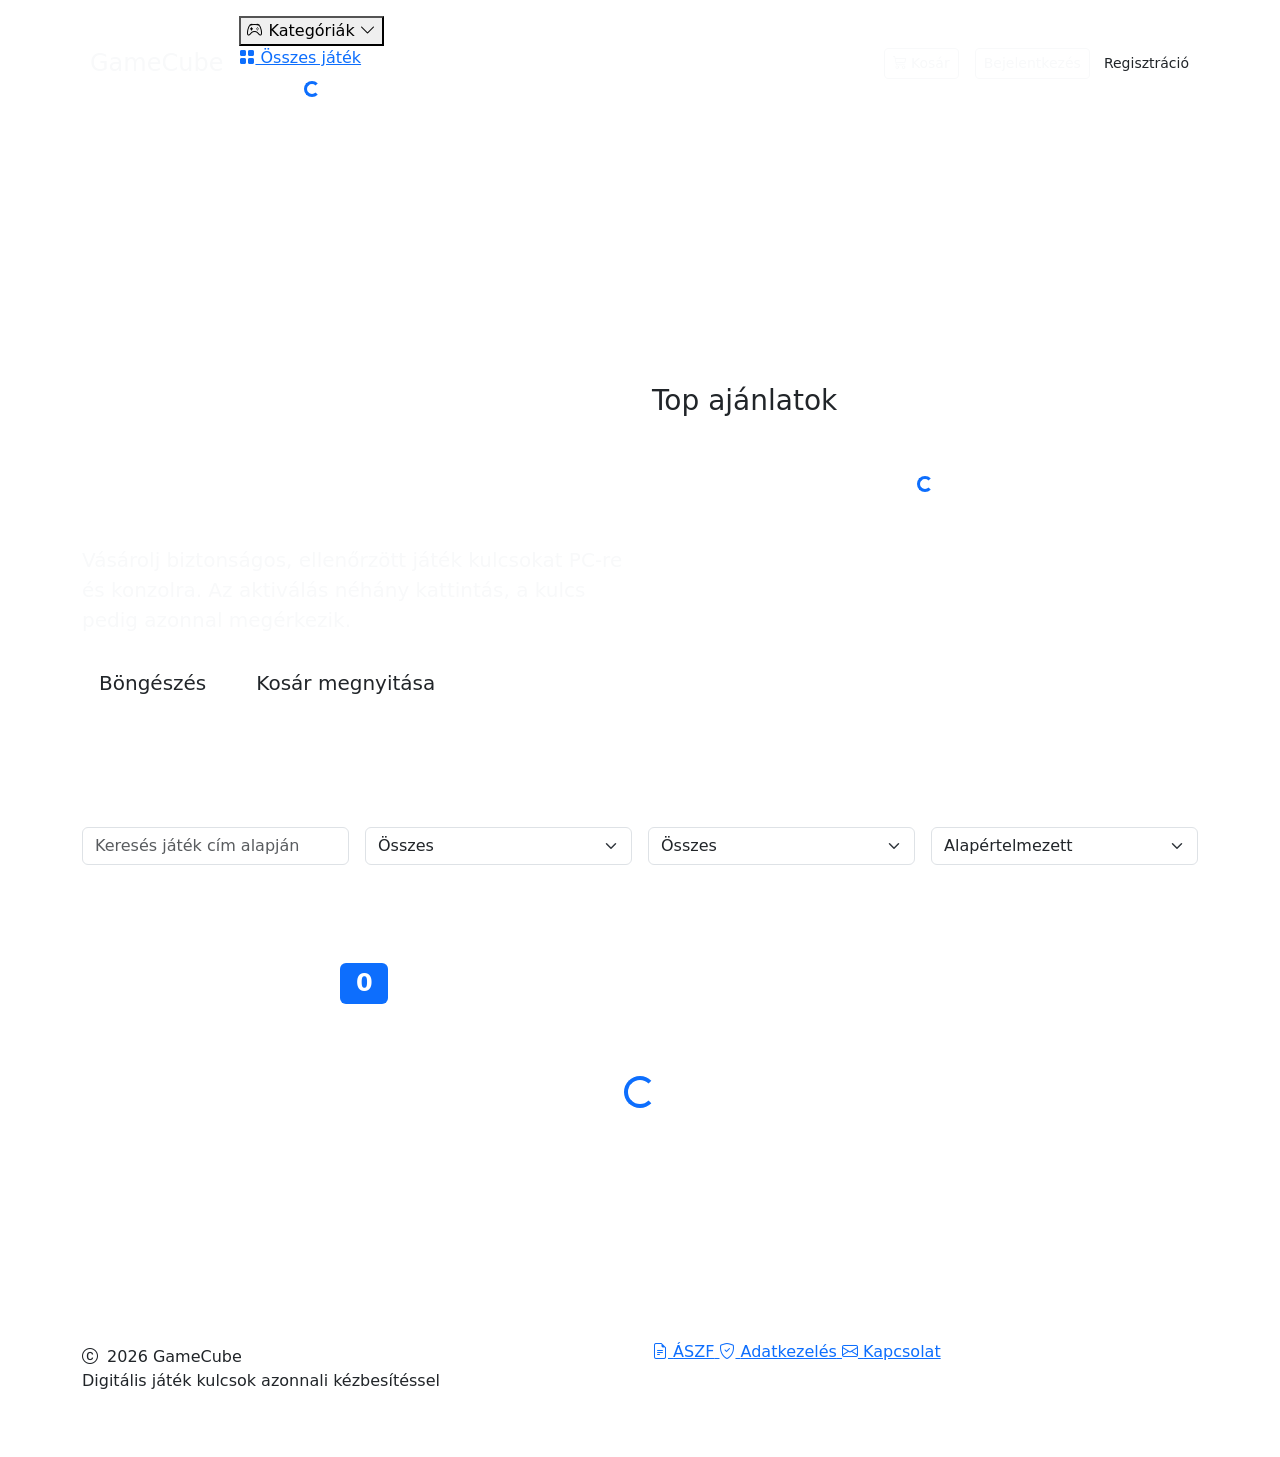
==== index.html @ 17891261 "Add files via upload" ====
<!DOCTYPE html>
<html lang="hu">
<head>
    <meta charset="UTF-8">
    <meta name="viewport" content="width=device-width, initial-scale=1.0">
    <title>GameCube - Digitális Játék Kulcsok</title>
    <link rel="preconnect" href="https://fonts.googleapis.com">
    <link rel="preconnect" href="https://fonts.gstatic.com" crossorigin>
    <link href="https://fonts.googleapis.com/css2?family=Orbitron:wght@400;500;700;900&family=Sora:wght@300;400;600;700;800&display=swap" rel="stylesheet">
    <link href="https://cdn.jsdelivr.net/npm/bootstrap@5.3.3/dist/css/bootstrap.min.css" rel="stylesheet">
    <link rel="stylesheet" href="https://cdn.jsdelivr.net/npm/bootstrap-icons@1.11.3/font/bootstrap-icons.min.css">
    <link rel="stylesheet" href="assets/css/main.css?v=20260203">
    <link rel="stylesheet" href="assets/css/categories.css?v=1">
</head>
<body>
    <header class="gc-header py-3 sticky-top">
        <div class="container">
            <div class="d-flex align-items-center justify-content-between flex-wrap">
                
                <div class="d-flex align-items-center gap-3">
                    <a href="index.html" class="text-decoration-none text-light d-flex align-items-center">
                        <span class="gc-logo-square me-2"></span>
                        <h1 class="h4 mb-0">GameCube</h1>
                    </a>

                    
                    <div class="gc-cat-dropdown">
                        <button class="gc-cat-btn" id="catDropdownBtn">
                            <i class="bi bi-controller"></i> Kategóriák <i class="bi bi-chevron-down gc-cat-chevron"></i>
                        </button>
                        <div class="gc-cat-menu" id="catDropdownMenu">
                            <a href="#products" class="gc-cat-item active" data-category="all">
                                <i class="bi bi-grid-fill"></i> Összes játék
                            </a>
                            <div class="gc-cat-divider"></div>
                            <div id="catMenuItems">
                                <div class="text-center py-2"><div class="spinner-border spinner-border-sm text-primary"></div></div>
                            </div>
                        </div>
                    </div>
                </div>

                <nav class="d-flex align-items-center gap-3 mt-2 mt-md-0">
                    <span id="userGreeting" class="text-light d-none"></span>
                    <div id="profileNavItem" class="d-none">
                        <a href="profile.html" class="btn btn-outline-light btn-sm">
                            <i class="bi bi-person"></i> Profil
                        </a>
                    </div>
                    <div id="adminNavItem" class="d-none">
                        <a href="admin.html" class="btn btn-outline-warning btn-sm">
                            <i class="bi bi-shield-check"></i> Admin
                        </a>
                    </div>
                    <a href="cart.html" class="btn btn-outline-light btn-sm position-relative">
                        <i class="bi bi-cart3"></i> Kosár
                        <span id="cartBadge" class="position-absolute top-0 start-100 translate-middle badge rounded-pill bg-danger" style="display: none;">0</span>
                    </a>
                    <div id="authButtons">
                        <a href="login.html" class="btn btn-outline-light btn-sm">Bejelentkezés</a>
                        <a href="register.html" class="btn gc-btn-main btn-sm">Regisztráció</a>
                    </div>
                    <button id="logoutBtn" class="btn btn-outline-danger btn-sm" style="display: none;">Kilépés</button>
                </nav>
            </div>
        </div>
    </header>

    <section class="gc-hero py-5">
        <div class="container py-5">
            <div class="row align-items-center">
                <div class="col-lg-6 mb-4 mb-lg-0">
                    <h2 class="display-3 fw-bold mb-3 text-white">
                        Digitális játék kulcsok<br>
                        <span class="gc-gradient-text">azonnali kézbesítéssel</span>
                    </h2>
                    <p class="lead text-light mb-4">
                        Vásárolj biztonságos, ellenőrzött játék kulcsokat PC-re és konzolra. Az aktiválás néhány kattintás, a kulcs pedig azonnal megérkezik.
                    </p>
                    <div class="d-flex gap-3">
                        <a href="#products" class="btn gc-btn-primary btn-lg">Böngészés</a>
                        <a href="cart.html" class="btn gc-btn-secondary btn-lg">Kosár megnyitása</a>
                    </div>
                </div>
                <div class="col-lg-6">
                    <div class="gc-top-slider">
                        <h3 class="gc-top-slider-title">Top ajánlatok</h3>
                        <div class="gc-top-slider-viewport">
                            <div id="topSliderContent" class="gc-top-slider-content">
                                <div class="text-center py-5">
                                    <div class="spinner-border text-primary spinner-border-sm" role="status"></div>
                                </div>
                            </div>
                        </div>
                        <div class="gc-top-slider-dots" id="topSliderDots"></div>
                    </div>
                </div>
            </div>
        </div>
    </section>

    <section id="products" class="py-4">
        <div class="container">
            <div class="row g-3 mb-4">
                <div class="col-md-3">
                    <input type="text" id="searchInput" class="form-control gc-input" placeholder="Keresés játék cím alapján">
                </div>
                <div class="col-md-3">
                    <select id="platformFilter" class="form-select gc-input">
                        <option value="all">Összes</option>
                        <option value="pc">PC</option>
                        <option value="ps">PlayStation</option>
                        <option value="xbox">Xbox</option>
                        <option value="switch">Nintendo Switch</option>
                    </select>
                </div>
                <div class="col-md-3">
                    <select id="tagFilter" class="form-select gc-input">
                        <option value="all">Összes</option>
                        <option value="top">TOP termékek</option>
                        <option value="new">Újdonságok</option>
                        <option value="sale">Akciós</option>
                    </select>
                </div>
                <div class="col-md-3">
                    <select id="sortSelect" class="form-select gc-input">
                        <option value="default">Alapértelmezett</option>
                        <option value="price-asc">Ár: növekvő</option>
                        <option value="price-desc">Ár: csökkenő</option>
                    </select>
                </div>
            </div>
        </div>
    </section>

    <section class="py-5">
        <div class="container">
            <div class="d-flex justify-content-between align-items-center mb-4">
                <h2 class="text-white mb-0">Kiemelt játékok <span class="badge bg-primary" id="productCount">0</span> találat</h2>
            </div>
            <div id="productGrid" class="row g-4">
                <div class="col-12 text-center py-5">
                    <div class="spinner-border text-primary" role="status">
                        <span class="visually-hidden">Betöltés...</span>
                    </div>
                </div>
            </div>
        </div>
    </section>

    <footer class="gc-footer py-5 mt-5">
        <div class="container">
            <div class="row g-4">
                <div class="col-md-6">
                    <div class="gc-footer-brand mb-3">
                        <div class="d-flex align-items-center mb-3">
                            <span class="gc-logo-square me-2"></span>
                            <h5 class="mb-0 text-white">GameCube</h5>
                        </div>
                        <p class="text-light-50 mb-0">
                            <i class="bi bi-c-circle me-1"></i>
                            <span id="yearSpan">2026</span> GameCube<br>
                            Digitális játék kulcsok azonnali kézbesítéssel
                        </p>
                    </div>
                </div>
                <div class="col-md-6">
                    <h6 class="text-white mb-3">Hasznos linkek</h6>
                    <div class="gc-footer-links-grid">
                        <a href="aszf.html" class="gc-footer-link-card">
                            <i class="bi bi-file-earmark-text"></i>
                            <span>ÁSZF</span>
                        </a>
                        <a href="adatkezeles.html" class="gc-footer-link-card">
                            <i class="bi bi-shield-check"></i>
                            <span>Adatkezelés</span>
                        </a>
                        <a href="kapcsolat.html" class="gc-footer-link-card">
                            <i class="bi bi-envelope"></i>
                            <span>Kapcsolat</span>
                        </a>
                    </div>
                </div>
            </div>
        </div>
    </footer>

    <script src="https://cdn.jsdelivr.net/npm/bootstrap@5.3.3/dist/js/bootstrap.bundle.min.js"></script>
    <script src="assets/js/auth.js?v=fix3"></script>
    <script src="assets/js/main.js?v=fix3"></script>
    <script src="assets/js/categories.js?v=1"></script>
    <script src="assets/js/top-slider.js?v=fix1"></script>
    <script>
        document.addEventListener('DOMContentLoaded', function() {
            if (typeof updateAuthUI === 'function') {
                updateAuthUI();
            }
        });
    </script>
</body>
</html>
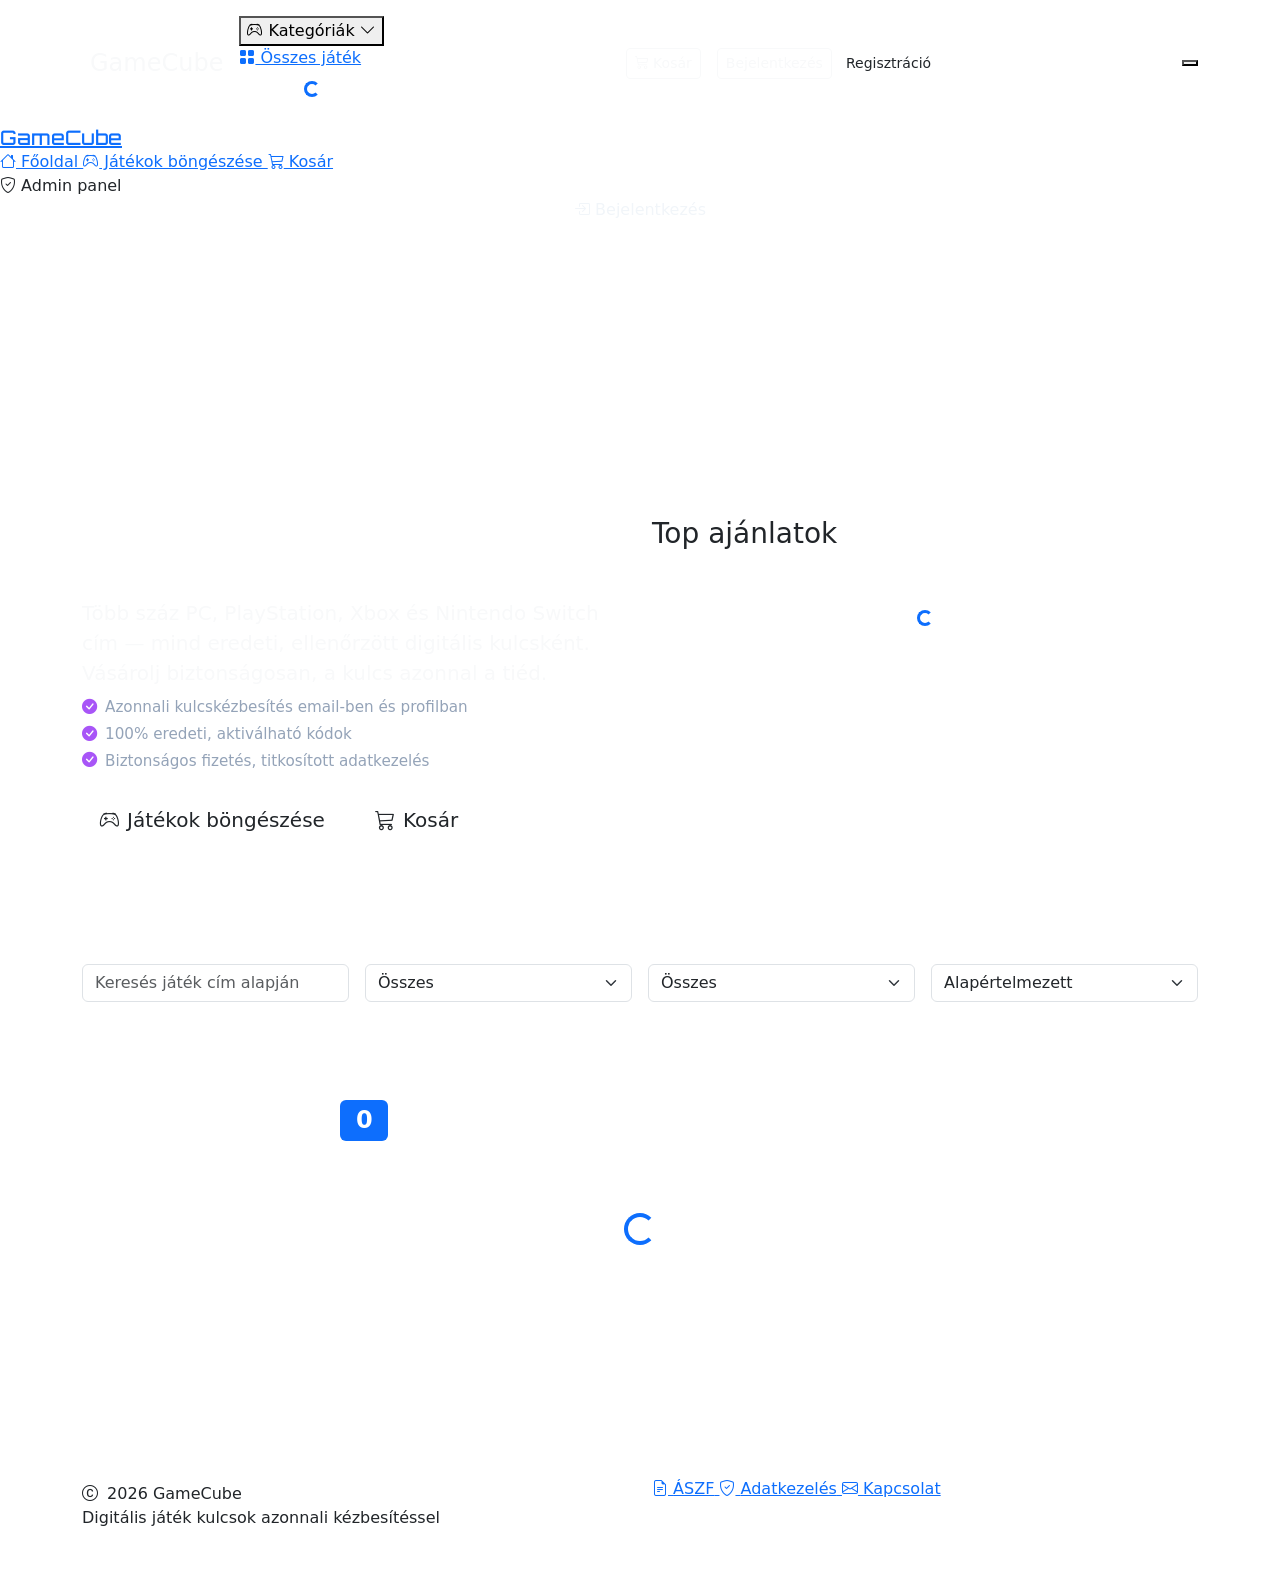
==== commit d0ac3590: "Add files via upload" ====
--- a/index.html
+++ b/index.html
@@ -9,6 +9,7 @@
     <link href="https://fonts.googleapis.com/css2?family=Orbitron:wght@400;500;700;900&family=Sora:wght@300;400;600;700;800&display=swap" rel="stylesheet">
     <link href="https://cdn.jsdelivr.net/npm/bootstrap@5.3.3/dist/css/bootstrap.min.css" rel="stylesheet">
     <link rel="stylesheet" href="https://cdn.jsdelivr.net/npm/bootstrap-icons@1.11.3/font/bootstrap-icons.min.css">
+    <link rel="stylesheet" href="assets/css/mobile.css">
     <link rel="stylesheet" href="assets/css/main.css?v=20260203">
     <link rel="stylesheet" href="assets/css/categories.css?v=1">
 </head>
@@ -40,7 +41,7 @@
                     </div>
                 </div>
 
-                <nav class="d-flex align-items-center gap-3 mt-2 mt-md-0">
+                <nav class="d-flex align-items-center gap-3 mt-2 mt-md-0 gc-desktop-nav">
                     <span id="userGreeting" class="text-light d-none"></span>
                     <div id="profileNavItem" class="d-none">
                         <a href="profile.html" class="btn btn-outline-light btn-sm">
@@ -48,9 +49,12 @@
                         </a>
                     </div>
                     <div id="adminNavItem" class="d-none">
-                        <a href="admin.html" class="btn btn-outline-warning btn-sm">
+                        <a href="admin.html" class="btn btn-outline-light btn-sm">
                             <i class="bi bi-shield-check"></i> Admin
                         </a>
+                    </div>
+                    <div id="sellerNavItem" class="d-none">
+                        <a href="seller.html" class="btn btn-outline-light btn-sm"><i class="bi bi-shop"></i> Eladó</a>
                     </div>
                     <a href="cart.html" class="btn btn-outline-light btn-sm position-relative">
                         <i class="bi bi-cart3"></i> Kosár
@@ -60,26 +64,78 @@
                         <a href="login.html" class="btn btn-outline-light btn-sm">Bejelentkezés</a>
                         <a href="register.html" class="btn gc-btn-main btn-sm">Regisztráció</a>
                     </div>
-                    <button id="logoutBtn" class="btn btn-outline-danger btn-sm" style="display: none;">Kilépés</button>
+                    <button id="logoutBtn" class="btn btn-outline-danger btn-sm" style="display: none;"><i class="bi bi-box-arrow-right me-1"></i>Kilépés</button>
                 </nav>
+        <button class="gc-hamburger" id="gcHamburger" aria-label="Menü megnyitása">
+                    <span></span>
+                    <span></span>
+                    <span></span>
+                </button>
             </div>
         </div>
     </header>
+    
+    <div class="gc-mobile-nav" id="gcMobileNav">
+        <a href="index.html" class="gc-mobile-nav-logo">
+            <span class="gc-logo-square"></span>
+            <h1 class="h5 mb-0" style="font-family:'Orbitron',sans-serif;">GameCube</h1>
+        </a>
+
+        <div id="gcMobGreeting" class="gc-mobile-nav-greeting" style="display:none;"></div>
+
+        <a href="index.html" class="gc-mobile-nav-item">
+            <i class="bi bi-house"></i> Főoldal
+        </a>
+        <a href="#products" class="gc-mobile-nav-item">
+            <i class="bi bi-controller"></i> Játékok böngészése
+        </a>
+        <a href="cart.html" class="gc-mobile-nav-item" id="gcMobCart">
+            <i class="bi bi-cart3"></i> Kosár
+            <span class="gc-mobile-cart-badge" id="gcMobCartBadge" style="display:none;">0</span>
+        </a>
+        <div class="gc-mobile-nav-divider"></div>
+        <a href="profile.html" class="gc-mobile-nav-item" id="gcMobProfile" style="display:none;">
+            <i class="bi bi-person"></i> Profil
+        </a>
+        <a href="admin.html" class="gc-mobile-nav-item warning" id="gcMobAdmin" style="display:none;">
+        <a href="seller.html" class="gc-mobile-nav-item" id="gcMobSeller" style="display:none;">
+            <i class="bi bi-shop"></i> Eladó panel
+        </a>
+            <i class="bi bi-shield-check"></i> Admin panel
+        </a>
+        <div class="gc-mobile-nav-divider" id="gcMobAuthDivider"></div>
+        <div id="gcMobAuthButtons">
+            <a href="login.html" class="gc-mobile-nav-item" style="margin-bottom:0.6rem; display:block; text-align:center; text-decoration:none; color:#f1f5f9;">
+                <i class="bi bi-box-arrow-in-right"></i> Bejelentkezés
+            </a>
+            <a href="register.html" class="gc-mobile-nav-item primary" style="display:block; text-align:center; text-decoration:none; color:#fff;">
+                <i class="bi bi-person-plus"></i> Regisztráció
+            </a>
+        </div>
+        <button class="gc-mobile-nav-item danger" id="gcMobLogout" style="display:none; border:none;">
+            <i class="bi bi-box-arrow-right"></i> Kilépés
+        </button>
+    </div>
 
     <section class="gc-hero py-5">
         <div class="container py-5">
             <div class="row align-items-center">
                 <div class="col-lg-6 mb-4 mb-lg-0">
                     <h2 class="display-3 fw-bold mb-3 text-white">
-                        Digitális játék kulcsok<br>
-                        <span class="gc-gradient-text">azonnali kézbesítéssel</span>
+                        A legjobb játékok,<br>
+                        <span class="gc-gradient-text">a legjobb áron</span>
                     </h2>
-                    <p class="lead text-light mb-4">
-                        Vásárolj biztonságos, ellenőrzött játék kulcsokat PC-re és konzolra. Az aktiválás néhány kattintás, a kulcs pedig azonnal megérkezik.
+                    <p class="lead text-light mb-2">
+                        Több száz PC, PlayStation, Xbox és Nintendo Switch cím — mind eredeti, ellenőrzött digitális kulcsként. Vásárolj biztonságosan, a kulcs azonnal a tiéd.
                     </p>
+                    <ul class="list-unstyled mb-4" style="color:#94a3b8; font-size:0.95rem;">
+                        <li class="mb-1"><i class="bi bi-check-circle-fill me-2" style="color:#a855f7;"></i>Azonnali kulcskézbesítés email-ben és profilban</li>
+                        <li class="mb-1"><i class="bi bi-check-circle-fill me-2" style="color:#a855f7;"></i>100% eredeti, aktiválható kódok</li>
+                        <li class="mb-1"><i class="bi bi-check-circle-fill me-2" style="color:#a855f7;"></i>Biztonságos fizetés, titkosított adatkezelés</li>
+                    </ul>
                     <div class="d-flex gap-3">
-                        <a href="#products" class="btn gc-btn-primary btn-lg">Böngészés</a>
-                        <a href="cart.html" class="btn gc-btn-secondary btn-lg">Kosár megnyitása</a>
+                        <a href="#products" class="btn gc-btn-primary btn-lg"><i class="bi bi-controller me-2"></i>Játékok böngészése</a>
+                        <a href="cart.html" class="btn gc-btn-secondary btn-lg"><i class="bi bi-cart3 me-2"></i>Kosár</a>
                     </div>
                 </div>
                 <div class="col-lg-6">
@@ -197,5 +253,107 @@
             }
         });
     </script>
+
+    <script>
+    // ── Mobil hamburger menü ──
+    (function() {
+        var btn = document.getElementById('gcHamburger');
+        var nav = document.getElementById('gcMobileNav');
+        if (!btn || !nav) return;
+
+        btn.addEventListener('click', function() {
+            var isOpen = nav.classList.contains('open');
+            if (isOpen) {
+                nav.classList.remove('open');
+                btn.classList.remove('open');
+                document.body.classList.remove('gc-nav-open');
+            } else {
+                syncMobileNav();
+                nav.classList.add('open');
+                btn.classList.add('open');
+                document.body.classList.add('gc-nav-open');
+            }
+        });
+
+        // Bezárás linkre kattintáskor
+        nav.querySelectorAll('a').forEach(function(link) {
+            link.addEventListener('click', function() {
+                nav.classList.remove('open');
+                btn.classList.remove('open');
+                document.body.classList.remove('gc-nav-open');
+            });
+        });
+
+        // Logout gomb a mobil menüben
+        var mobLogout = document.getElementById('gcMobLogout');
+        if (mobLogout) {
+            mobLogout.addEventListener('click', function() {
+                nav.classList.remove('open');
+                btn.classList.remove('open');
+                document.body.classList.remove('gc-nav-open');
+                var desktopLogout = document.getElementById('logoutBtn');
+                if (desktopLogout) desktopLogout.click();
+            });
+        }
+
+        // Szinkronizálás a desktop nav állapotával
+        function syncMobileNav() {
+            // Greeting
+            var greeting = document.getElementById('userGreeting');
+            var mobGreeting = document.getElementById('gcMobGreeting');
+            if (greeting && mobGreeting) {
+                if (!greeting.classList.contains('d-none') && greeting.textContent.trim()) {
+                    mobGreeting.textContent = greeting.textContent;
+                    mobGreeting.style.display = 'block';
+                } else {
+                    mobGreeting.style.display = 'none';
+                }
+            }
+            // Profil
+            var profileItem = document.getElementById('profileNavItem');
+            var mobProfile = document.getElementById('gcMobProfile');
+            if (profileItem && mobProfile) {
+                mobProfile.style.display = profileItem.classList.contains('d-none') ? 'none' : 'flex';
+            }
+            // Admin
+            var adminItem = document.getElementById('adminNavItem');
+            var mobAdmin = document.getElementById('gcMobAdmin');
+            if (adminItem && mobAdmin) {
+                mobAdmin.style.display = adminItem.classList.contains('d-none') ? 'none' : 'flex';
+            }
+            // Seller
+            var mobSeller = document.getElementById('gcMobSeller');
+            if (mobSeller) {
+                var u2 = localStorage.getItem('user');
+                var showSeller = false;
+                if (u2) { try { var up = JSON.parse(u2); showSeller = (up.role === 'seller' || up.role === 'both'); } catch(e){} }
+                mobSeller.style.display = showSeller ? 'flex' : 'none';
+            }
+            // Auth buttons
+            var authBtns = document.getElementById('authButtons');
+            var mobAuthBtns = document.getElementById('gcMobAuthButtons');
+            if (authBtns && mobAuthBtns) {
+                mobAuthBtns.style.display = authBtns.style.display === 'none' ? 'none' : 'block';
+            }
+            // Logout
+            var desktopLogout = document.getElementById('logoutBtn');
+            var mobLogoutBtn = document.getElementById('gcMobLogout');
+            if (desktopLogout && mobLogoutBtn) {
+                mobLogoutBtn.style.display = desktopLogout.style.display === 'none' ? 'none' : 'flex';
+            }
+            // Kosár badge
+            var cartBadge = document.getElementById('cartBadge');
+            var mobCartBadge = document.getElementById('gcMobCartBadge');
+            if (cartBadge && mobCartBadge) {
+                if (cartBadge.style.display !== 'none') {
+                    mobCartBadge.textContent = cartBadge.textContent;
+                    mobCartBadge.style.display = 'inline-block';
+                } else {
+                    mobCartBadge.style.display = 'none';
+                }
+            }
+        }
+    })();
+    </script>
 </body>
 </html>
